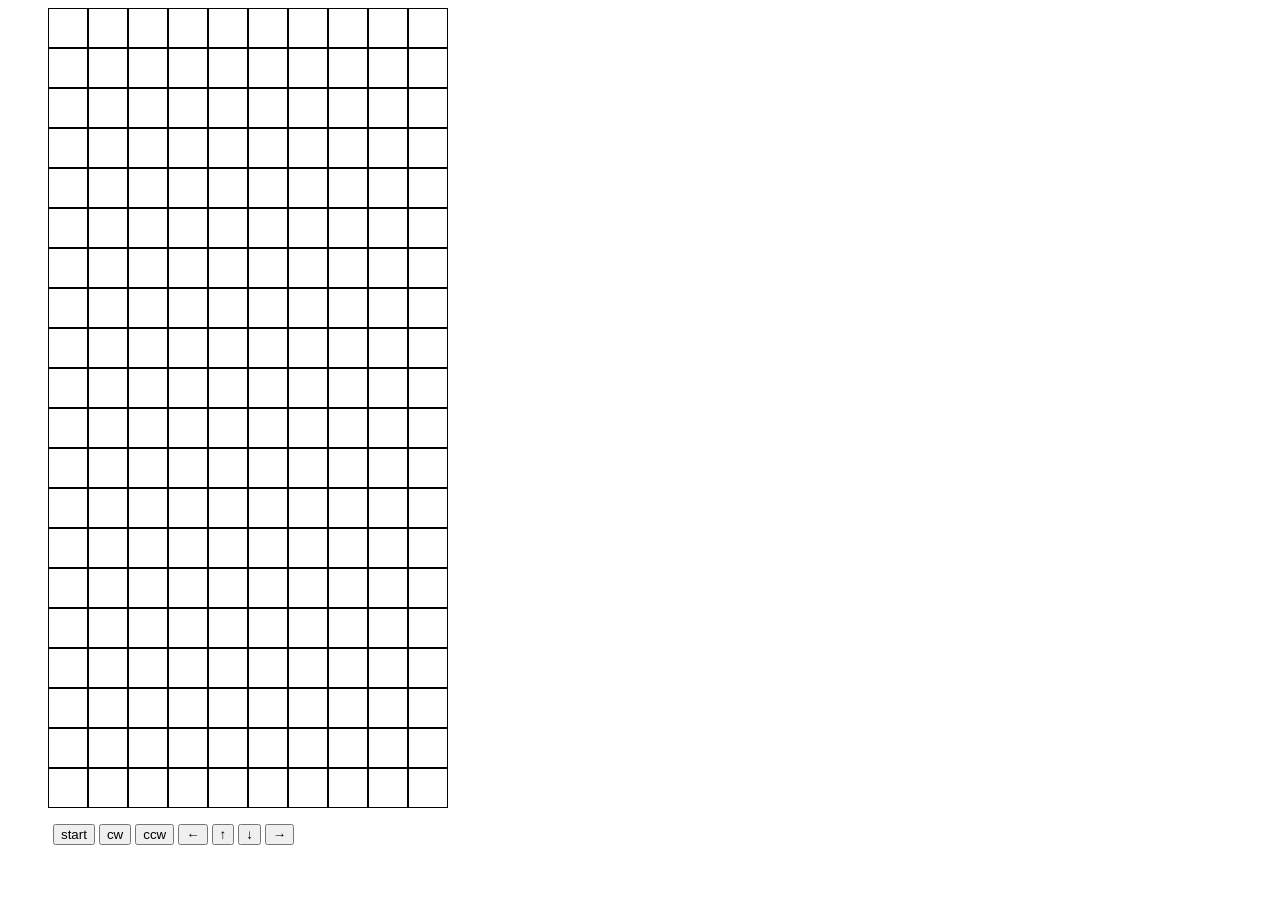
==== tetris.html @ b1321a9c "bg" ====
<html>

<head>
    <meta http-equiv="Content-Type" content="text/html; charset=utf-8" />
    <link href="css/tetris.css" rel="stylesheet" type="text/css">
    <script src="js/main.js" type="text/javascript" charset="utf-8"></script>
    <script src="js/board.js" type="text/javascript" charset="utf-8"></script>
    <script src="js/shared.js" type="text/javascript" charset="utf-8"></script>
    <script src="js/game.js" type="text/javascript" charset="utf-8"></script>
    <script src="js/keyset.js" type="text/javascript" charset="utf-8"></script>
</head>

<body onload="init();">
    <!--<image id='bg' src='img/bg.png' />-->
    <div id="board_div"></div>
    <div id="control_div">
        <button id='cw' onclick="start_game();">start</button>
        <button id='cw' onclick="rotate_cw();">cw</button>
        <button id='ccw' onclick="rotate_ccw();">ccw</button>
        <button id='left' onclick="move_left();">←</button>
        <button id='left' onclick="press_uparrow();">↑</button>
        <button id='down' onclick=" press_downarrow();">↓</button>
        <button id='right' onclick="move_right();">→</button>
    </div>
    <div id='ts'></div>
</body>

</html>
---- css/tetris.css ----
body{
    width:300;
}

ul{
    width: 400;
}
li{
    vertical-align: middle;
    text-align: center;
    display: inline-block;
    list-style: none;
    width: 40;
    height: 40;
}

ts{
    position: absolute;
}

li img{
    position: relative;
}

#control_div{
    position: relative;
    left: 45;
}

#bg{
    position: absolute;
    left: 47;
}
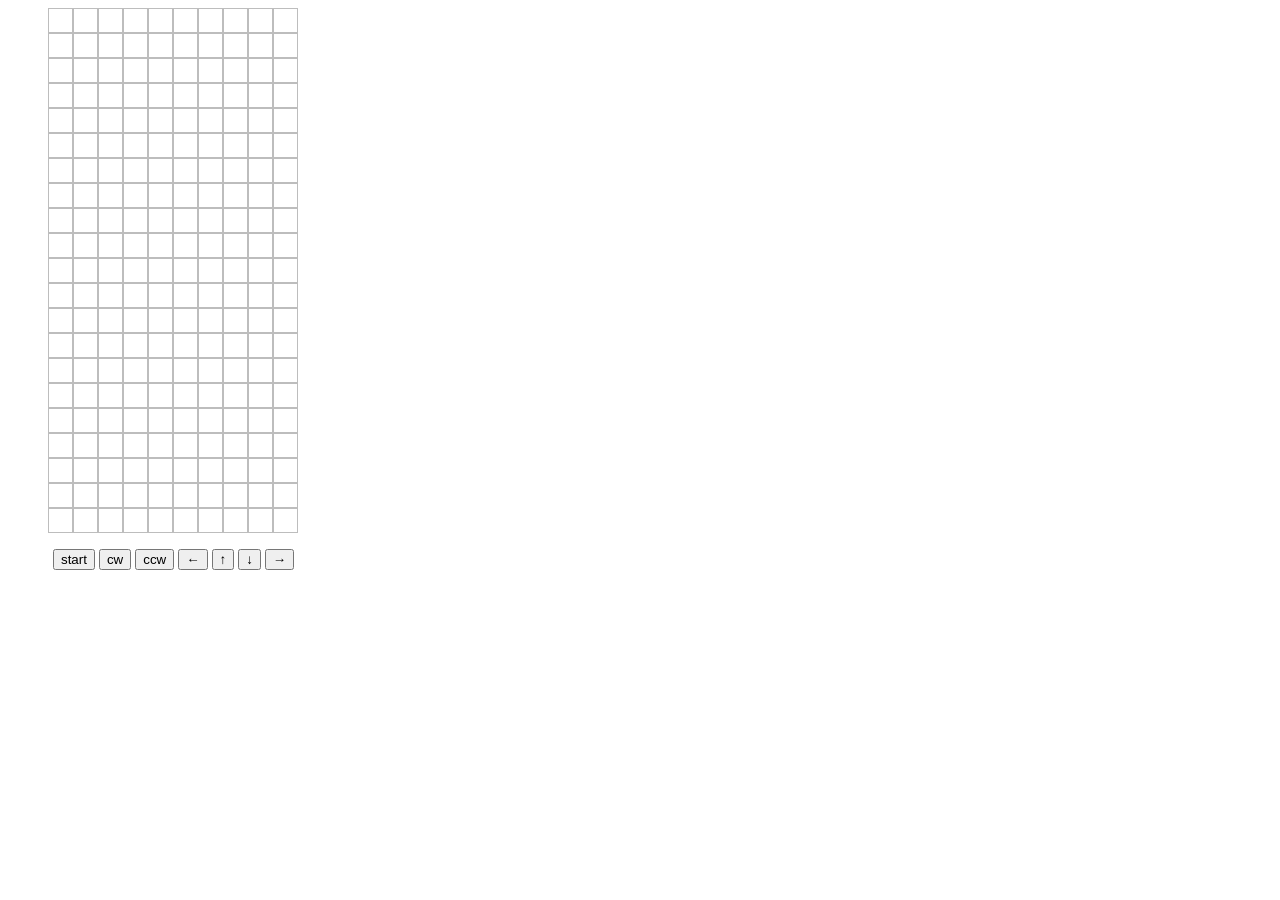
==== commit b2da6618: "rotate" ====
--- a/tetris.html
+++ b/tetris.html
@@ -8,11 +8,13 @@
     <script src="js/shared.js" type="text/javascript" charset="utf-8"></script>
     <script src="js/game.js" type="text/javascript" charset="utf-8"></script>
     <script src="js/keyset.js" type="text/javascript" charset="utf-8"></script>
+    <script src="js/mino.js" type="text/javascript" charset="utf-8"></script>
 </head>
 
 <body onload="init();">
     <!--<image id='bg' src='img/bg.png' />-->
     <div id="board_div"></div>
+    <div id="fboard_div"></div>
     <div id="control_div">
         <button id='cw' onclick="start_game();">start</button>
         <button id='cw' onclick="rotate_cw();">cw</button>
--- a/css/tetris.css
+++ b/css/tetris.css
@@ -1,17 +1,17 @@
 body{
-    width:300;
+    width:270;
 }
 
 ul{
-    width: 400;
+    width: 250;
 }
 li{
     vertical-align: middle;
     text-align: center;
     display: inline-block;
     list-style: none;
-    width: 40;
-    height: 40;
+    width: 25;
+    height: 25;
 }
 
 ts{
@@ -30,4 +30,9 @@
 #bg{
     position: absolute;
     left: 47;
+}
+#fboard_div{
+    z-index: 2;
+    position: absolute;
+    top:-8;
 }
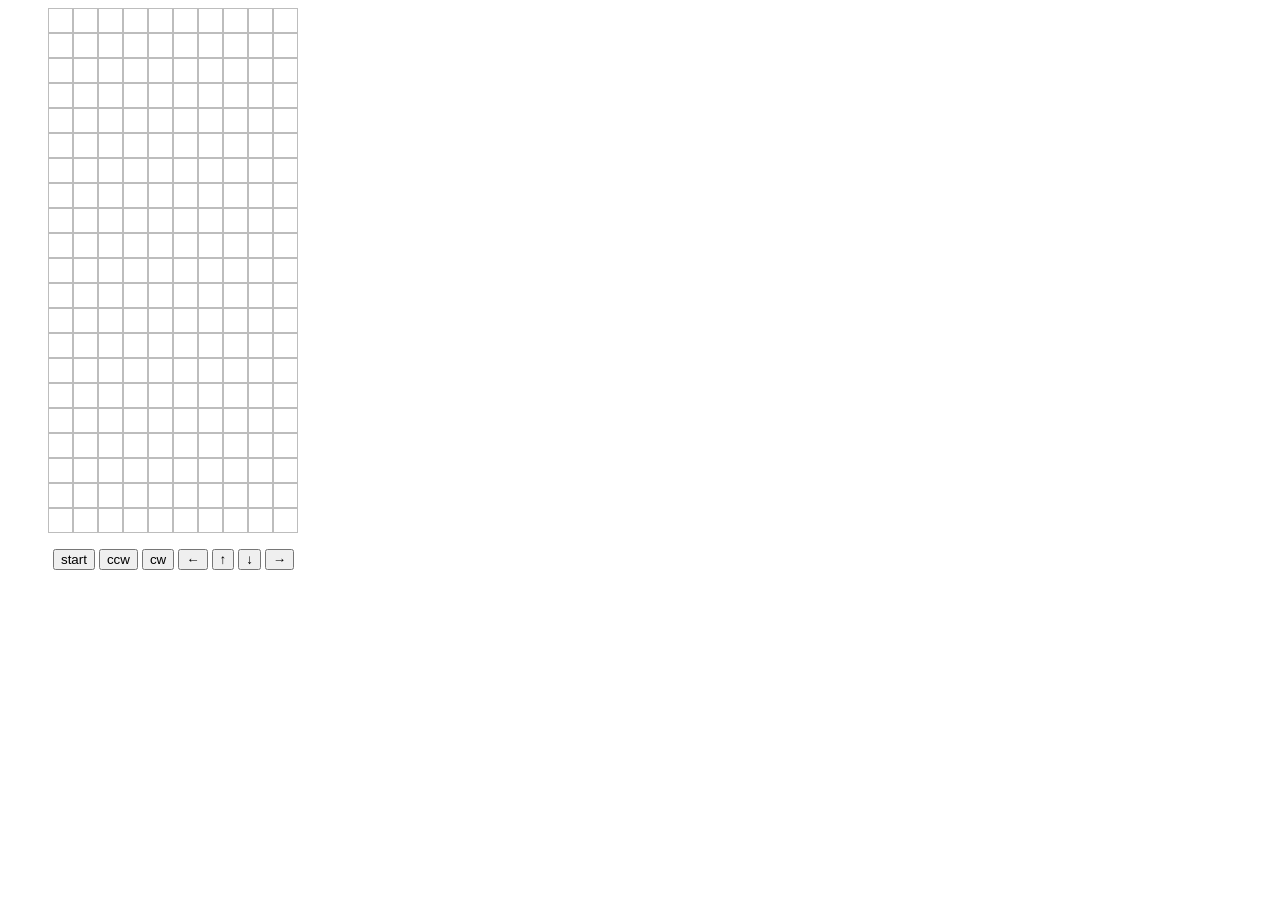
==== commit 5fe2b830: "fix" ====
--- a/tetris.html
+++ b/tetris.html
@@ -17,8 +17,8 @@
     <div id="fboard_div"></div>
     <div id="control_div">
         <button id='cw' onclick="start_game();">start</button>
+        <button id='ccw' onclick="rotate_ccw();">ccw</button>
         <button id='cw' onclick="rotate_cw();">cw</button>
-        <button id='ccw' onclick="rotate_ccw();">ccw</button>
         <button id='left' onclick="move_left();">←</button>
         <button id='left' onclick="press_uparrow();">↑</button>
         <button id='down' onclick=" press_downarrow();">↓</button>
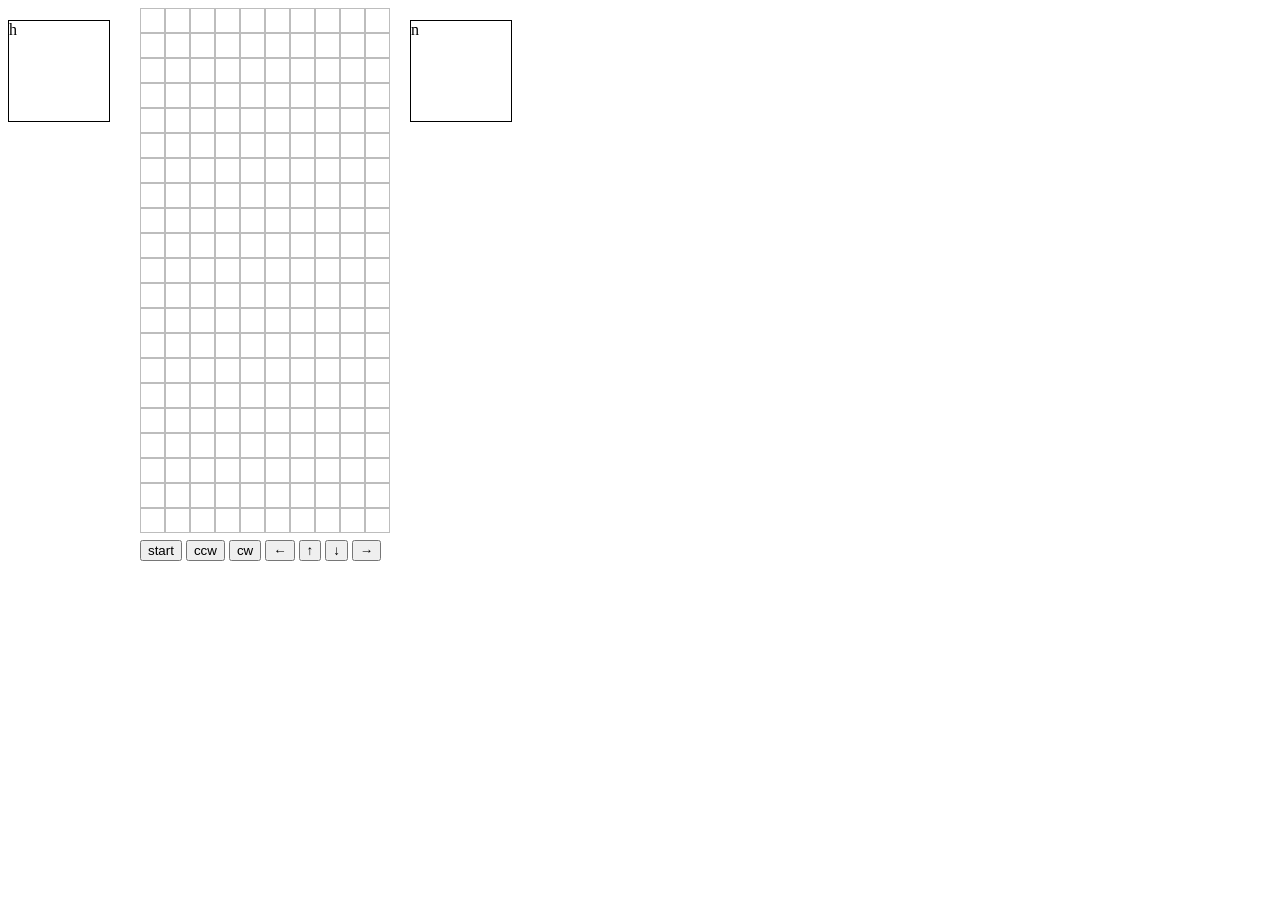
==== commit 9271a413: "fix" ====
--- a/tetris.html
+++ b/tetris.html
@@ -24,6 +24,8 @@
         <button id='down' onclick=" press_downarrow();">↓</button>
         <button id='right' onclick="move_right();">→</button>
     </div>
+    <div id="next_div">n</div>
+    <div id="hold_div">h</div>
     <div id='ts'></div>
 </body>
 
--- a/css/tetris.css
+++ b/css/tetris.css
@@ -23,8 +23,9 @@
 }
 
 #control_div{
-    position: relative;
-    left: 45;
+    position: absolute;
+    top:540;
+    left: 140;
 }
 
 #bg{
@@ -35,4 +36,28 @@
     z-index: 2;
     position: absolute;
     top:-8;
-}+    left: 100;
+}
+#board_div{
+    position: absolute;
+    top:-8;
+    left: 100;
+}
+
+
+#next_div{
+    border: 1px solid black;
+    height: 100;
+    width: 100;
+    position: absolute;
+    top:20;
+    left:410;
+}
+
+#hold_div{
+    border: 1px solid black;
+    height: 100;
+    width: 100;
+    position: absolute;
+    top:20;
+}
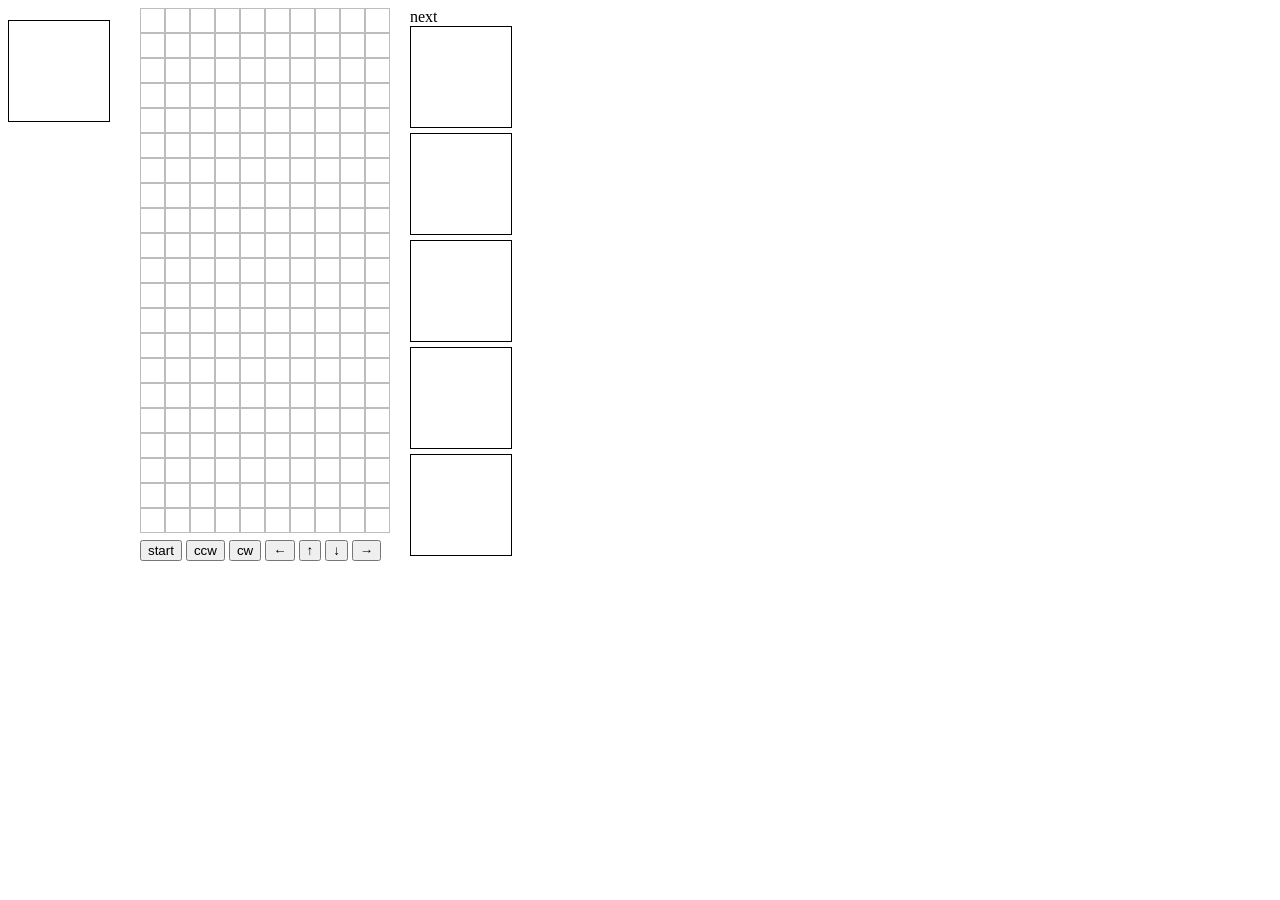
==== commit 3852a5eb: "trans" ====
--- a/tetris.html
+++ b/tetris.html
@@ -15,6 +15,7 @@
     <!--<image id='bg' src='img/bg.png' />-->
     <div id="board_div"></div>
     <div id="fboard_div"></div>
+    <div id="tboard_div"></div>
     <div id="control_div">
         <button id='cw' onclick="start_game();">start</button>
         <button id='ccw' onclick="rotate_ccw();">ccw</button>
@@ -24,7 +25,7 @@
         <button id='down' onclick=" press_downarrow();">↓</button>
         <button id='right' onclick="move_right();">→</button>
     </div>
-    <div id="next_div">n</div>
+    <div id="next_div">next</div>
     <div id="hold_div">h</div>
     <div id='ts'></div>
 </body>
--- a/css/tetris.css
+++ b/css/tetris.css
@@ -14,8 +14,9 @@
     height: 25;
 }
 
-ts{
+#ts{
     position: absolute;
+    top:570;
 }
 
 li img{
@@ -32,13 +33,22 @@
     position: absolute;
     left: 47;
 }
+
 #fboard_div{
     z-index: 2;
     position: absolute;
     top:-8;
     left: 100;
 }
+
 #board_div{
+    position: absolute;
+    top:-8;
+    left: 100;
+}
+
+#tboard_div{
+    z-index: 1;
     position: absolute;
     top:-8;
     left: 100;
@@ -46,11 +56,8 @@
 
 
 #next_div{
-    border: 1px solid black;
-    height: 100;
     width: 100;
     position: absolute;
-    top:20;
     left:410;
 }
 
@@ -61,3 +68,10 @@
     position: absolute;
     top:20;
 }
+
+.nd{
+    margin-bottom: 5px;
+    border:1px solid black;
+    height: 100;
+    width: 100;
+}
